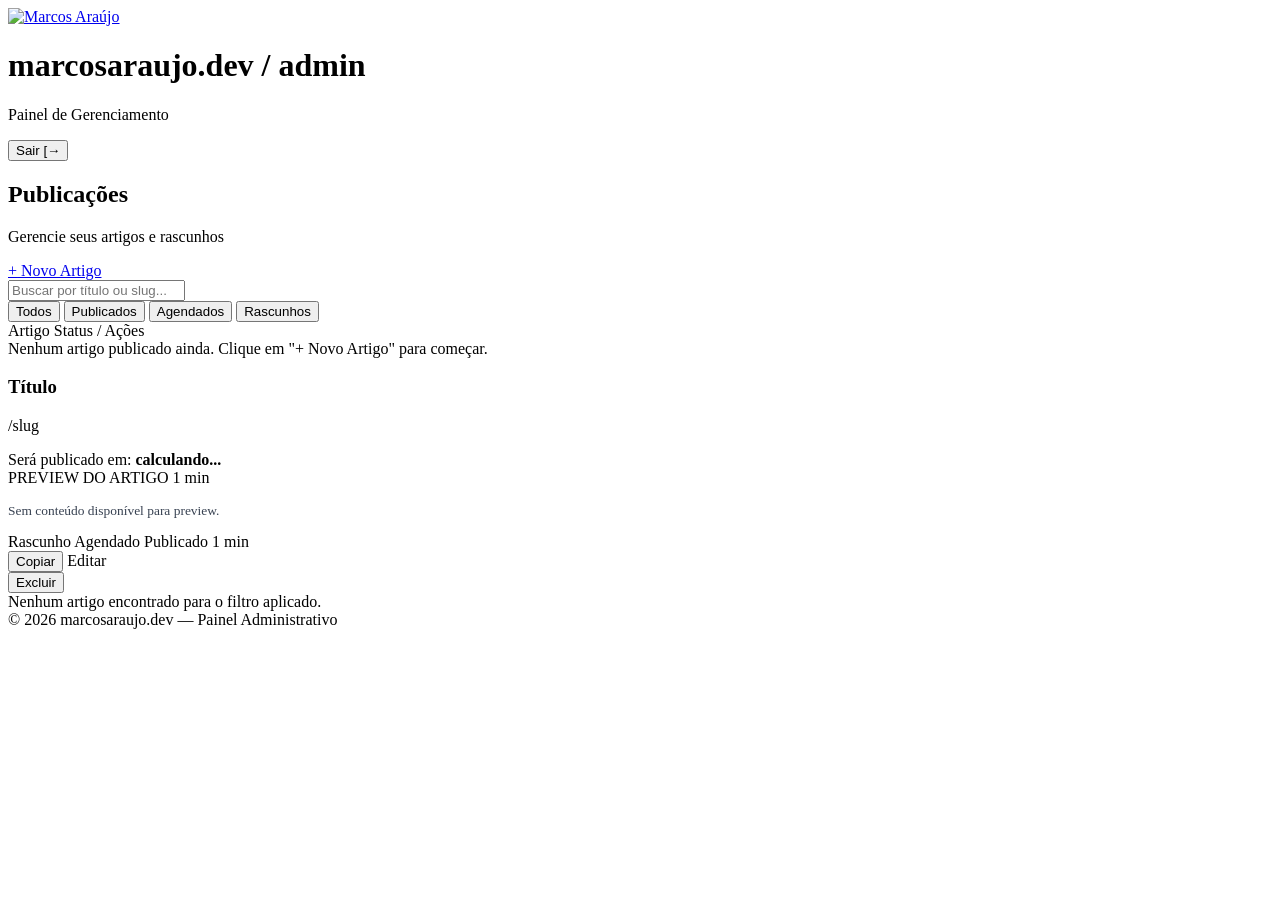
==== src/main/resources/templates/index.html @ 5473616c "primeiro commit" ====
<!DOCTYPE html>
<html xmlns:th="http://www.thymeleaf.org" lang="pt-BR">
<head>
    <meta charset="UTF-8">
    <meta name="viewport" content="width=device-width, initial-scale=1.0">
    <title>Dashboard — marcosaraujo.dev admin</title>

    <!-- Tailwind CSS -->
    <script src="https://cdn.tailwindcss.com"></script>
    <!-- Marked JS (Parser de Markdown para HTML) -->
    <script src="https://cdn.jsdelivr.net/npm/marked/marked.min.js"></script>

    <style>
        /* Estilização para o conteúdo Markdown renderizado dentro do Popover */
        .preview-content h1, .preview-content h2, .preview-content h3 { font-weight: 700; color: #111827; margin-top: 0.75rem; margin-bottom: 0.35rem; }
        .preview-content h1 { font-size: 1.125rem; }
        .preview-content h2 { font-size: 1rem; }
        .preview-content h3 { font-size: 0.875rem; }
        .preview-content p { margin-bottom: 0.75rem; font-size: 0.84rem; line-height: 1.5; color: #374151; }
        .preview-content code { background-color: #f3f4f6; padding: 0.15rem 0.35rem; border-radius: 0.25rem; font-family: monospace; font-size: 0.75rem; color: #1f2937; }
        .preview-content blockquote { border-left: 3px solid #e5e7eb; padding-left: 0.75rem; color: #6b7280; font-style: italic; margin-bottom: 0.75rem; }
        .preview-content ul { list-style-type: disc; padding-left: 1.25rem; font-size: 0.84rem; margin-bottom: 0.75rem; }
        .preview-content ol { list-style-type: decimal; padding-left: 1.25rem; font-size: 0.84rem; margin-bottom: 0.75rem; }
    </style>
</head>
<body class="bg-[#f8f9fa] text-[#1a1a1a] font-sans antialiased max-w-4xl mx-auto px-4 py-8 selection:bg-gray-200 min-h-screen flex flex-col justify-between">

<div>
    <!-- Navbar Minimalista -->
    <header class="flex items-center justify-between pb-6 border-b border-gray-200 mb-8">
        <div class="flex items-center gap-3">
            <a href="/" class="shrink-0 rounded-full overflow-hidden w-9 h-9 border border-gray-200">
                <img src="https://github.com/marcosaraujodev083-tech.png" alt="Marcos Araújo" class="w-full h-full object-cover">
            </a>
            <div>
                <h1 class="text-sm font-bold tracking-tight text-gray-900">
                    marcosaraujo.dev <span class="text-xs font-mono font-normal text-gray-400">/ admin</span>
                </h1>
                <p class="text-[11px] font-mono text-gray-500">Painel de Gerenciamento</p>
            </div>
        </div>

        <form th:action="@{/logout}" method="post">
            <button type="submit" class="text-xs font-mono text-gray-500 hover:text-red-600 transition duration-150">
                Sair [→
            </button>
        </form>
    </header>

    <!-- Seção Principal -->
    <main class="space-y-6">

        <!-- Header das Ações Principais -->
        <div class="flex items-center justify-between">
            <div>
                <h2 class="text-lg font-bold tracking-tight">Publicações</h2>
                <p class="text-xs font-mono text-gray-400">Gerencie seus artigos e rascunhos</p>
            </div>
            <a href="/posts/new" class="bg-black text-white text-xs font-mono py-2 px-3 rounded-md hover:bg-gray-800 transition duration-150 flex items-center gap-1">
                <span>+</span> Novo Artigo
            </a>
        </div>

        <!-- Barra de Busca Instantânea + Filtros Rápidos -->
        <div class="flex flex-col md:flex-row items-center justify-between gap-3 bg-white p-3 border border-gray-200 rounded-xl shadow-sm">
            <!-- Campo de Busca -->
            <div class="relative w-full md:w-80">
                <input type="text" id="searchInput" placeholder="Buscar por título ou slug..."
                       class="w-full pl-3 pr-3 py-1.5 border border-gray-200 rounded-lg text-xs focus:outline-none focus:border-black transition font-mono">
            </div>

            <!-- Filtros por Categoria/Status (ACRESCENTADO: Agendados) -->
            <div class="flex items-center gap-1 w-full md:w-auto overflow-x-auto text-xs font-mono">
                <button type="button" class="filter-btn active px-3 py-1.5 rounded-lg bg-black text-white transition" data-filter="all">
                    Todos
                </button>
                <button type="button" class="filter-btn px-3 py-1.5 rounded-lg text-gray-500 hover:text-black hover:bg-gray-100 transition" data-filter="published">
                    Publicados
                </button>
                <button type="button" class="filter-btn px-3 py-1.5 rounded-lg text-gray-500 hover:text-black hover:bg-gray-100 transition" data-filter="scheduled">
                    Agendados
                </button>
                <button type="button" class="filter-btn px-3 py-1.5 rounded-lg text-gray-500 hover:text-black hover:bg-gray-100 transition" data-filter="draft">
                    Rascunhos
                </button>
            </div>
        </div>

        <!-- Tabela/Lista Dinâmica de Posts -->
        <div class="bg-white border border-gray-200 rounded-xl overflow-visible shadow-sm">
            <div class="p-4 border-b border-gray-100 bg-gray-50/50 flex justify-between items-center text-xs font-mono text-gray-500 rounded-t-xl">
                <span>Artigo</span>
                <span>Status / Ações</span>
            </div>

            <div id="postsList" class="divide-y divide-gray-100">
                <!-- Estado Vazio NATIVO (Sem Posts no BD) -->
                <div th:if="${#lists.isEmpty(posts)}" class="p-8 text-center text-xs font-mono text-gray-400">
                    Nenhum artigo publicado ainda. Clique em "+ Novo Artigo" para começar.
                </div>

                <!-- Iteração de Posts Cadastrados -->
                <div th:each="post : ${posts}"
                     class="post-item p-4 flex items-center justify-between hover:bg-gray-50/50 transition"
                     th:data-title="${#strings.toLowerCase(post.title)}"
                     th:data-slug="${#strings.toLowerCase(post.slug)}"
                     th:data-status="${post.draft ? 'draft' : (post.scheduled ? 'scheduled' : 'published')}"
                     th:data-publish-date="${post.publishedAt}">

                    <!-- Área do Título com Hover / Popover Flutuante Interativo -->
                    <div class="relative group space-y-1 cursor-pointer">
                        <h3 class="post-title text-sm font-semibold text-gray-900 group-hover:text-black transition" th:text="${post.title}">Título</h3>
                        <p class="post-slug text-xs font-mono text-gray-400" th:text="${'/' + post.slug}">/slug</p>

                        <!-- CRONÔMETRO DE AGENDAMENTO (ACRESCENTADO) -->
                        <div th:if="${post.scheduled}" class="mt-1 text-[11px] font-mono text-amber-600 flex items-center gap-1 bg-amber-50 px-2 py-0.5 rounded border border-amber-100 w-fit">
                            <span>Será publicado em: <strong class="countdown-timer font-bold">calculando...</strong></span>
                        </div>

                        <!-- Popover Interativo -->
                        <div class="absolute left-0 top-full pt-2 w-[450px] md:w-[520px] hidden group-hover:block z-50 transition-all duration-200">
                            <div class="max-h-[380px] overflow-y-auto bg-white border border-gray-200 rounded-xl shadow-2xl p-5 cursor-default">
                                <div class="text-[11px] font-mono text-gray-400 mb-3 pb-2 border-b border-gray-100 flex justify-between items-center select-none">
                                    <span class="font-bold text-gray-600">PREVIEW DO ARTIGO</span>
                                    <span th:text="${post.readingTimeMinutes + ' min de leitura'}">1 min</span>
                                </div>
                                <div class="preview-container">
                                    <template class="raw-markdown" th:text="${post.content}"></template>
                                    <div class="preview-content"></div>
                                </div>
                            </div>
                        </div>
                    </div>

                    <div class="flex items-center gap-4">
                        <!-- Badges de Status (ACRESCENTADO: Agendado) -->
                        <div class="flex items-center gap-2">
                            <span th:if="${post.draft}" class="px-2 py-0.5 text-[10px] font-mono bg-yellow-100 text-yellow-800 rounded">Rascunho</span>
                            <span th:if="${post.scheduled}" class="px-2 py-0.5 text-[10px] font-mono bg-amber-100 text-amber-800 rounded">Agendado</span>
                            <span th:if="${post.published}" class="px-2 py-0.5 text-[10px] font-mono bg-green-100 text-green-800 rounded">Publicado</span>
                            <span class="text-xs font-mono text-gray-400" th:text="${post.readingTimeMinutes + ' min'}">1 min</span>
                        </div>

                        <!-- Botões de Ação Perfeitamente Alinhados -->
                        <div class="flex items-center gap-3 pl-3 border-l border-gray-200">
                            <!-- Botão Copiar Link -->
                            <button type="button"
                                    class="copy-btn text-xs font-mono text-gray-500 hover:text-black transition inline-flex items-center gap-1 leading-none"
                                    th:data-url="${'https://marcosaraujo.dev/posts/' + post.slug}"
                                    title="Copiar link direto para a área de transferência">
                                <span class="btn-text">Copiar</span>
                            </button>

                            <!-- Botão Editar -->
                            <a th:href="@{/posts/edit/{id}(id=${post.id})}"
                               class="text-xs font-mono text-gray-600 hover:text-black transition inline-flex items-center leading-none">
                                Editar
                            </a>

                            <!-- Formulário e Botão Excluir Corrigido -->
                            <form th:action="@{/posts/delete/{id}(id=${post.id})}"
                                  method="post"
                                  class="inline-flex items-center m-0 p-0"
                                  onsubmit="return confirm('Tem certeza que deseja excluir este artigo?');">
                                <button type="submit"
                                        class="text-xs font-mono text-red-500 hover:text-red-700 transition inline-flex items-center leading-none">
                                    Excluir
                                </button>
                            </form>
                        </div>
                    </div>
                </div>

                <!-- Mensagem de "Nenhum resultado encontrado na Busca" -->
                <div id="noResults" class="p-8 text-center text-xs font-mono text-gray-400 hidden">
                    Nenhum artigo encontrado para o filtro aplicado.
                </div>
            </div>
        </div>

    </main>
</div>

<!-- Footer -->
<footer class="mt-12 pt-6 border-t border-gray-100 text-center text-[11px] text-gray-400 font-mono">
    &copy; <span th:text="${#temporals.format(#temporals.createNow(), 'yyyy')}">2026</span> marcosaraujo.dev — Painel Administrativo
</footer>

<!-- Scripts: Busca Instantânea + Copiar Link + Markdown Render + Cronômetro Regressivo -->
<script>
    document.addEventListener("DOMContentLoaded", function() {
        // 1. Renderiza os Popovers em Markdown
        const previewContainers = document.querySelectorAll('.preview-container');
        previewContainers.forEach(container => {
            const template = container.querySelector('.raw-markdown');
            const targetDiv = container.querySelector('.preview-content');

            if (template && targetDiv) {
                const rawContent = template.innerHTML.trim();
                if (rawContent) {
                    targetDiv.innerHTML = marked.parse(rawContent);
                } else {
                    targetDiv.innerHTML = '<p class="text-gray-400 italic text-xs">Sem conteúdo disponível para preview.</p>';
                }
            }
        });

        // 2. Busca e Filtro em Tempo Real
        const searchInput = document.getElementById('searchInput');
        const filterBtns = document.querySelectorAll('.filter-btn');
        const postItems = document.querySelectorAll('.post-item');
        const noResults = document.getElementById('noResults');

        let currentFilter = 'all';

        function applyFilters() {
            const searchTerm = searchInput.value.toLowerCase().trim();
            let visibleCount = 0;

            postItems.forEach(item => {
                const title = item.getAttribute('data-title') || '';
                const slug = item.getAttribute('data-slug') || '';
                const status = item.getAttribute('data-status') || '';

                const matchesSearch = title.includes(searchTerm) || slug.includes(searchTerm);
                const matchesFilter = (currentFilter === 'all') || (status === currentFilter);

                if (matchesSearch && matchesFilter) {
                    item.style.display = 'flex';
                    visibleCount++;
                } else {
                    item.style.display = 'none';
                }
            });

            if (visibleCount === 0 && postItems.length > 0) {
                noResults.classList.remove('hidden');
            } else {
                noResults.classList.add('hidden');
            }
        }

        if (searchInput) {
            searchInput.addEventListener('input', applyFilters);
        }

        filterBtns.forEach(btn => {
            btn.addEventListener('click', () => {
                filterBtns.forEach(b => {
                    b.classList.remove('active', 'bg-black', 'text-white');
                    b.classList.add('text-gray-500', 'hover:text-black', 'hover:bg-gray-100');
                });

                btn.classList.add('active', 'bg-black', 'text-white');
                btn.classList.remove('text-gray-500', 'hover:text-black', 'hover:bg-gray-100');

                currentFilter = btn.getAttribute('data-filter');
                applyFilters();
            });
        });

        // 3. Funcionalidade de Copiar Link com Feedback Visual
        const copyBtns = document.querySelectorAll('.copy-btn');
        copyBtns.forEach(btn => {
            btn.addEventListener('click', function() {
                const urlToCopy = this.getAttribute('data-url');
                const textSpan = this.querySelector('.btn-text');

                navigator.clipboard.writeText(urlToCopy).then(() => {
                    const originalText = textSpan.textContent;
                    textSpan.textContent = 'Copiado! ✓';
                    this.classList.add('text-green-600', 'font-bold');

                    setTimeout(() => {
                        textSpan.textContent = originalText;
                        this.classList.remove('text-green-600', 'font-bold');
                    }, 2000);
                }).catch(err => {
                    console.error('Erro ao copiar link: ', err);
                });
            });
        });

        // 4. Lógica do Cronômetro Regressivo para Posts Agendados (ACRESCENTADO)
        function updateCountdowns() {
            const scheduledItems = document.querySelectorAll('.post-item[data-status="scheduled"]');

            scheduledItems.forEach(item => {
                const publishDateStr = item.getAttribute('data-publish-date');
                const timerElement = item.querySelector('.countdown-timer');

                if (!publishDateStr || !timerElement) return;

                const targetDate = new Date(publishDateStr).getTime();
                const now = new Date().getTime();
                const diff = targetDate - now;

                if (diff <= 0) {
                    timerElement.innerText = "Publicando agora...";
                    setTimeout(() => window.location.reload(), 3000);
                    return;
                }

                const days = Math.floor(diff / (1000 * 60 * 60 * 24));
                const hours = Math.floor((diff % (1000 * 60 * 60 * 24)) / (1000 * 60 * 60));
                const minutes = Math.floor((diff % (1000 * 60 * 60)) / (1000 * 60));
                const seconds = Math.floor((diff % (1000 * 60)) / 1000);

                let text = "";
                if (days > 0) text += `${days}d `;
                if (hours > 0 || days > 0) text += `${hours}h `;
                text += `${minutes}m ${seconds}s`;

                timerElement.innerText = text;
            });
        }

        setInterval(updateCountdowns, 1000);
        updateCountdowns();
    });
</script>

</body>
</html>
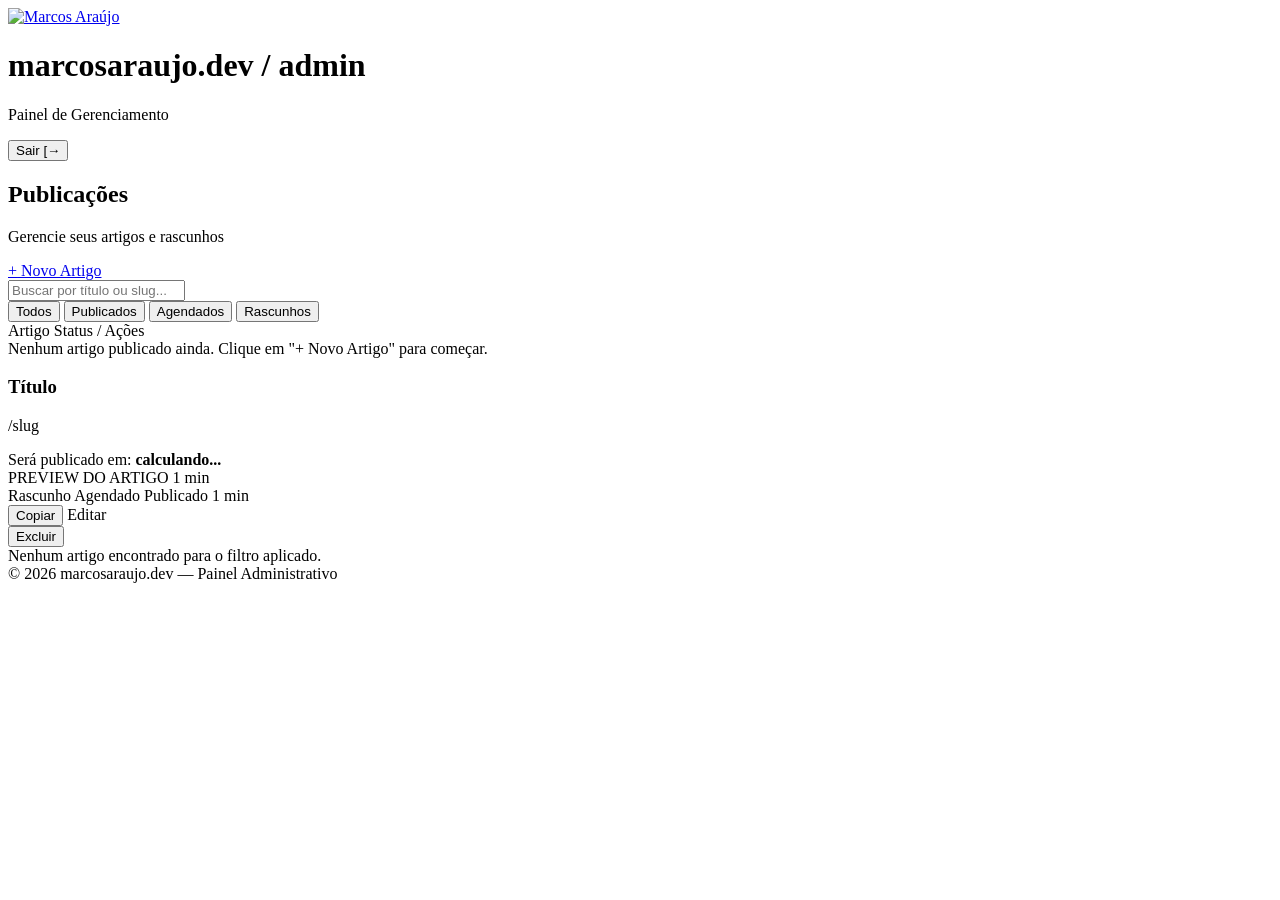
==== commit a85bad08: "feat(ui): adiciona suporte ao modo escuro na tela de login e dashboard e isola CSS/JS em arquivos es" ====
--- a/src/main/resources/templates/index.html
+++ b/src/main/resources/templates/index.html
@@ -7,44 +7,43 @@
 
     <!-- Tailwind CSS -->
     <script src="https://cdn.tailwindcss.com"></script>
-    <!-- Marked JS (Parser de Markdown para HTML) -->
+    <script>
+        tailwind.config = { darkMode: 'class' }
+    </script>
+
+    <!-- Marked JS -->
     <script src="https://cdn.jsdelivr.net/npm/marked/marked.min.js"></script>
 
-    <style>
-        /* Estilização para o conteúdo Markdown renderizado dentro do Popover */
-        .preview-content h1, .preview-content h2, .preview-content h3 { font-weight: 700; color: #111827; margin-top: 0.75rem; margin-bottom: 0.35rem; }
-        .preview-content h1 { font-size: 1.125rem; }
-        .preview-content h2 { font-size: 1rem; }
-        .preview-content h3 { font-size: 0.875rem; }
-        .preview-content p { margin-bottom: 0.75rem; font-size: 0.84rem; line-height: 1.5; color: #374151; }
-        .preview-content code { background-color: #f3f4f6; padding: 0.15rem 0.35rem; border-radius: 0.25rem; font-family: monospace; font-size: 0.75rem; color: #1f2937; }
-        .preview-content blockquote { border-left: 3px solid #e5e7eb; padding-left: 0.75rem; color: #6b7280; font-style: italic; margin-bottom: 0.75rem; }
-        .preview-content ul { list-style-type: disc; padding-left: 1.25rem; font-size: 0.84rem; margin-bottom: 0.75rem; }
-        .preview-content ol { list-style-type: decimal; padding-left: 1.25rem; font-size: 0.84rem; margin-bottom: 0.75rem; }
-    </style>
+    <!-- CSS Externo Isolado -->
+    <link rel="stylesheet" th:href="@{/css/dashboard.css}">
 </head>
-<body class="bg-[#f8f9fa] text-[#1a1a1a] font-sans antialiased max-w-4xl mx-auto px-4 py-8 selection:bg-gray-200 min-h-screen flex flex-col justify-between">
+<body class="bg-[#f8f9fa] dark:bg-[#121214] text-[#1a1a1a] dark:text-zinc-100 font-sans antialiased max-w-4xl mx-auto px-4 py-8 selection:bg-gray-200 dark:selection:bg-zinc-800 min-h-screen flex flex-col justify-between transition-colors duration-200">
 
 <div>
-    <!-- Navbar Minimalista -->
-    <header class="flex items-center justify-between pb-6 border-b border-gray-200 mb-8">
+    <!-- Navbar Minimalista com Fragmento do Dark Mode -->
+    <header class="flex items-center justify-between pb-6 border-b border-gray-200 dark:border-zinc-800 mb-8">
         <div class="flex items-center gap-3">
-            <a href="/" class="shrink-0 rounded-full overflow-hidden w-9 h-9 border border-gray-200">
+            <a href="/" class="shrink-0 rounded-full overflow-hidden w-9 h-9 border border-gray-200 dark:border-zinc-700">
                 <img src="https://github.com/marcosaraujodev083-tech.png" alt="Marcos Araújo" class="w-full h-full object-cover">
             </a>
             <div>
-                <h1 class="text-sm font-bold tracking-tight text-gray-900">
-                    marcosaraujo.dev <span class="text-xs font-mono font-normal text-gray-400">/ admin</span>
+                <h1 class="text-sm font-bold tracking-tight text-gray-900 dark:text-zinc-100">
+                    marcosaraujo.dev <span class="text-xs font-mono font-normal text-gray-400 dark:text-zinc-500">/ admin</span>
                 </h1>
-                <p class="text-[11px] font-mono text-gray-500">Painel de Gerenciamento</p>
+                <p class="text-[11px] font-mono text-gray-500 dark:text-zinc-400">Painel de Gerenciamento</p>
             </div>
         </div>
 
-        <form th:action="@{/logout}" method="post">
-            <button type="submit" class="text-xs font-mono text-gray-500 hover:text-red-600 transition duration-150">
-                Sair [→
-            </button>
-        </form>
+        <div class="flex items-center gap-4">
+            <!-- Componente da Lâmpada Retro -->
+            <div th:insert="~{fragments/components :: darkModeToggle}"></div>
+
+            <form th:action="@{/logout}" method="post">
+                <button type="submit" class="text-xs font-mono text-gray-500 dark:text-zinc-400 hover:text-red-600 dark:hover:text-red-400 transition duration-150">
+                    Sair [→
+                </button>
+            </form>
+        </div>
     </header>
 
     <!-- Seção Principal -->
@@ -53,75 +52,61 @@
         <!-- Header das Ações Principais -->
         <div class="flex items-center justify-between">
             <div>
-                <h2 class="text-lg font-bold tracking-tight">Publicações</h2>
-                <p class="text-xs font-mono text-gray-400">Gerencie seus artigos e rascunhos</p>
+                <h2 class="text-lg font-bold tracking-tight dark:text-zinc-100">Publicações</h2>
+                <p class="text-xs font-mono text-gray-400 dark:text-zinc-500">Gerencie seus artigos e rascunhos</p>
             </div>
-            <a href="/posts/new" class="bg-black text-white text-xs font-mono py-2 px-3 rounded-md hover:bg-gray-800 transition duration-150 flex items-center gap-1">
+            <a href="/posts/new" class="bg-black dark:bg-zinc-100 text-white dark:text-black text-xs font-mono py-2 px-3 rounded-md hover:bg-gray-800 dark:hover:bg-zinc-200 transition duration-150 flex items-center gap-1">
                 <span>+</span> Novo Artigo
             </a>
         </div>
 
         <!-- Barra de Busca Instantânea + Filtros Rápidos -->
-        <div class="flex flex-col md:flex-row items-center justify-between gap-3 bg-white p-3 border border-gray-200 rounded-xl shadow-sm">
-            <!-- Campo de Busca -->
+        <div class="flex flex-col md:flex-row items-center justify-between gap-3 bg-white dark:bg-zinc-900 p-3 border border-gray-200 dark:border-zinc-800 rounded-xl shadow-sm">
             <div class="relative w-full md:w-80">
                 <input type="text" id="searchInput" placeholder="Buscar por título ou slug..."
-                       class="w-full pl-3 pr-3 py-1.5 border border-gray-200 rounded-lg text-xs focus:outline-none focus:border-black transition font-mono">
+                       class="w-full pl-3 pr-3 py-1.5 border border-gray-200 dark:border-zinc-700 bg-transparent rounded-lg text-xs focus:outline-none focus:border-black dark:focus:border-zinc-100 transition font-mono dark:text-zinc-100 dark:placeholder-zinc-500">
             </div>
 
-            <!-- Filtros por Categoria/Status (ACRESCENTADO: Agendados) -->
             <div class="flex items-center gap-1 w-full md:w-auto overflow-x-auto text-xs font-mono">
-                <button type="button" class="filter-btn active px-3 py-1.5 rounded-lg bg-black text-white transition" data-filter="all">
-                    Todos
-                </button>
-                <button type="button" class="filter-btn px-3 py-1.5 rounded-lg text-gray-500 hover:text-black hover:bg-gray-100 transition" data-filter="published">
-                    Publicados
-                </button>
-                <button type="button" class="filter-btn px-3 py-1.5 rounded-lg text-gray-500 hover:text-black hover:bg-gray-100 transition" data-filter="scheduled">
-                    Agendados
-                </button>
-                <button type="button" class="filter-btn px-3 py-1.5 rounded-lg text-gray-500 hover:text-black hover:bg-gray-100 transition" data-filter="draft">
-                    Rascunhos
-                </button>
+                <button type="button" class="filter-btn active px-3 py-1.5 rounded-lg bg-black dark:bg-zinc-100 text-white dark:text-black transition" data-filter="all">Todos</button>
+                <button type="button" class="filter-btn px-3 py-1.5 rounded-lg text-gray-500 dark:text-zinc-400 hover:text-black dark:hover:text-zinc-100 hover:bg-gray-100 dark:hover:bg-zinc-800 transition" data-filter="published">Publicados</button>
+                <button type="button" class="filter-btn px-3 py-1.5 rounded-lg text-gray-500 dark:text-zinc-400 hover:text-black dark:hover:text-zinc-100 hover:bg-gray-100 dark:hover:bg-zinc-800 transition" data-filter="scheduled">Agendados</button>
+                <button type="button" class="filter-btn px-3 py-1.5 rounded-lg text-gray-500 dark:text-zinc-400 hover:text-black dark:hover:text-zinc-100 hover:bg-gray-100 dark:hover:bg-zinc-800 transition" data-filter="draft">Rascunhos</button>
             </div>
         </div>
 
         <!-- Tabela/Lista Dinâmica de Posts -->
-        <div class="bg-white border border-gray-200 rounded-xl overflow-visible shadow-sm">
-            <div class="p-4 border-b border-gray-100 bg-gray-50/50 flex justify-between items-center text-xs font-mono text-gray-500 rounded-t-xl">
+        <div class="bg-white dark:bg-zinc-900 border border-gray-200 dark:border-zinc-800 rounded-xl overflow-visible shadow-sm">
+            <div class="p-4 border-b border-gray-100 dark:border-zinc-800 bg-gray-50/50 dark:bg-zinc-800/40 flex justify-between items-center text-xs font-mono text-gray-500 dark:text-zinc-400 rounded-t-xl">
                 <span>Artigo</span>
                 <span>Status / Ações</span>
             </div>
 
-            <div id="postsList" class="divide-y divide-gray-100">
-                <!-- Estado Vazio NATIVO (Sem Posts no BD) -->
-                <div th:if="${#lists.isEmpty(posts)}" class="p-8 text-center text-xs font-mono text-gray-400">
+            <div id="postsList" class="divide-y divide-gray-100 dark:divide-zinc-800">
+                <div th:if="${#lists.isEmpty(posts)}" class="p-8 text-center text-xs font-mono text-gray-400 dark:text-zinc-500">
                     Nenhum artigo publicado ainda. Clique em "+ Novo Artigo" para começar.
                 </div>
 
-                <!-- Iteração de Posts Cadastrados -->
                 <div th:each="post : ${posts}"
-                     class="post-item p-4 flex items-center justify-between hover:bg-gray-50/50 transition"
+                     class="post-item p-4 flex items-center justify-between hover:bg-gray-50/50 dark:hover:bg-zinc-800/30 transition"
                      th:data-title="${#strings.toLowerCase(post.title)}"
                      th:data-slug="${#strings.toLowerCase(post.slug)}"
                      th:data-status="${post.draft ? 'draft' : (post.scheduled ? 'scheduled' : 'published')}"
                      th:data-publish-date="${post.publishedAt}">
 
-                    <!-- Área do Título com Hover / Popover Flutuante Interativo -->
                     <div class="relative group space-y-1 cursor-pointer">
-                        <h3 class="post-title text-sm font-semibold text-gray-900 group-hover:text-black transition" th:text="${post.title}">Título</h3>
-                        <p class="post-slug text-xs font-mono text-gray-400" th:text="${'/' + post.slug}">/slug</p>
+                        <h3 class="post-title text-sm font-semibold text-gray-900 dark:text-zinc-100 group-hover:text-black dark:group-hover:text-white transition" th:text="${post.title}">Título</h3>
+                        <p class="post-slug text-xs font-mono text-gray-400 dark:text-zinc-500" th:text="${'/' + post.slug}">/slug</p>
 
-                        <!-- CRONÔMETRO DE AGENDAMENTO (ACRESCENTADO) -->
-                        <div th:if="${post.scheduled}" class="mt-1 text-[11px] font-mono text-amber-600 flex items-center gap-1 bg-amber-50 px-2 py-0.5 rounded border border-amber-100 w-fit">
+                        <div th:if="${post.scheduled}" class="mt-1 text-[11px] font-mono text-amber-600 dark:text-amber-400 flex items-center gap-1 bg-amber-50 dark:bg-amber-950/40 px-2 py-0.5 rounded border border-amber-100 dark:border-amber-900/50 w-fit">
                             <span>Será publicado em: <strong class="countdown-timer font-bold">calculando...</strong></span>
                         </div>
 
-                        <!-- Popover Interativo -->
+                        <!-- Popover -->
                         <div class="absolute left-0 top-full pt-2 w-[450px] md:w-[520px] hidden group-hover:block z-50 transition-all duration-200">
-                            <div class="max-h-[380px] overflow-y-auto bg-white border border-gray-200 rounded-xl shadow-2xl p-5 cursor-default">
-                                <div class="text-[11px] font-mono text-gray-400 mb-3 pb-2 border-b border-gray-100 flex justify-between items-center select-none">
-                                    <span class="font-bold text-gray-600">PREVIEW DO ARTIGO</span>
+                            <div class="max-h-[380px] overflow-y-auto bg-white dark:bg-zinc-900 border border-gray-200 dark:border-zinc-800 rounded-xl shadow-2xl p-5 cursor-default">
+                                <div class="text-[11px] font-mono text-gray-400 dark:text-zinc-500 mb-3 pb-2 border-b border-gray-100 dark:border-zinc-800 flex justify-between items-center select-none">
+                                    <span class="font-bold text-gray-600 dark:text-zinc-300">PREVIEW DO ARTIGO</span>
                                     <span th:text="${post.readingTimeMinutes + ' min de leitura'}">1 min</span>
                                 </div>
                                 <div class="preview-container">
@@ -133,37 +118,24 @@
                     </div>
 
                     <div class="flex items-center gap-4">
-                        <!-- Badges de Status (ACRESCENTADO: Agendado) -->
                         <div class="flex items-center gap-2">
-                            <span th:if="${post.draft}" class="px-2 py-0.5 text-[10px] font-mono bg-yellow-100 text-yellow-800 rounded">Rascunho</span>
-                            <span th:if="${post.scheduled}" class="px-2 py-0.5 text-[10px] font-mono bg-amber-100 text-amber-800 rounded">Agendado</span>
-                            <span th:if="${post.published}" class="px-2 py-0.5 text-[10px] font-mono bg-green-100 text-green-800 rounded">Publicado</span>
-                            <span class="text-xs font-mono text-gray-400" th:text="${post.readingTimeMinutes + ' min'}">1 min</span>
+                            <span th:if="${post.draft}" class="px-2 py-0.5 text-[10px] font-mono bg-yellow-100 dark:bg-yellow-900/40 text-yellow-800 dark:text-yellow-300 rounded">Rascunho</span>
+                            <span th:if="${post.scheduled}" class="px-2 py-0.5 text-[10px] font-mono bg-amber-100 dark:bg-amber-900/40 text-amber-800 dark:text-amber-300 rounded">Agendado</span>
+                            <span th:if="${post.published}" class="px-2 py-0.5 text-[10px] font-mono bg-green-100 dark:bg-green-900/40 text-green-800 dark:text-green-300 rounded">Publicado</span>
+                            <span class="text-xs font-mono text-gray-400 dark:text-zinc-500" th:text="${post.readingTimeMinutes + ' min'}">1 min</span>
                         </div>
 
-                        <!-- Botões de Ação Perfeitamente Alinhados -->
-                        <div class="flex items-center gap-3 pl-3 border-l border-gray-200">
-                            <!-- Botão Copiar Link -->
-                            <button type="button"
-                                    class="copy-btn text-xs font-mono text-gray-500 hover:text-black transition inline-flex items-center gap-1 leading-none"
-                                    th:data-url="${'https://marcosaraujo.dev/posts/' + post.slug}"
-                                    title="Copiar link direto para a área de transferência">
+                        <div class="flex items-center gap-3 pl-3 border-l border-gray-200 dark:border-zinc-800">
+                            <button type="button" class="copy-btn text-xs font-mono text-gray-500 dark:text-zinc-400 hover:text-black dark:hover:text-zinc-100 transition inline-flex items-center gap-1 leading-none" th:data-url="${'https://marcosaraujo.dev/posts/' + post.slug}" title="Copiar link">
                                 <span class="btn-text">Copiar</span>
                             </button>
 
-                            <!-- Botão Editar -->
-                            <a th:href="@{/posts/edit/{id}(id=${post.id})}"
-                               class="text-xs font-mono text-gray-600 hover:text-black transition inline-flex items-center leading-none">
+                            <a th:href="@{/posts/edit/{id}(id=${post.id})}" class="text-xs font-mono text-gray-600 dark:text-zinc-400 hover:text-black dark:hover:text-zinc-100 transition inline-flex items-center leading-none">
                                 Editar
                             </a>
 
-                            <!-- Formulário e Botão Excluir Corrigido -->
-                            <form th:action="@{/posts/delete/{id}(id=${post.id})}"
-                                  method="post"
-                                  class="inline-flex items-center m-0 p-0"
-                                  onsubmit="return confirm('Tem certeza que deseja excluir este artigo?');">
-                                <button type="submit"
-                                        class="text-xs font-mono text-red-500 hover:text-red-700 transition inline-flex items-center leading-none">
+                            <form th:action="@{/posts/delete/{id}(id=${post.id})}" method="post" class="inline-flex items-center m-0 p-0" onsubmit="return confirm('Tem certeza que deseja excluir este artigo?');">
+                                <button type="submit" class="text-xs font-mono text-red-500 dark:text-red-400 hover:text-red-700 dark:hover:text-red-300 transition inline-flex items-center leading-none">
                                     Excluir
                                 </button>
                             </form>
@@ -171,8 +143,7 @@
                     </div>
                 </div>
 
-                <!-- Mensagem de "Nenhum resultado encontrado na Busca" -->
-                <div id="noResults" class="p-8 text-center text-xs font-mono text-gray-400 hidden">
+                <div id="noResults" class="p-8 text-center text-xs font-mono text-gray-400 dark:text-zinc-500 hidden">
                     Nenhum artigo encontrado para o filtro aplicado.
                 </div>
             </div>
@@ -182,143 +153,12 @@
 </div>
 
 <!-- Footer -->
-<footer class="mt-12 pt-6 border-t border-gray-100 text-center text-[11px] text-gray-400 font-mono">
+<footer class="mt-12 pt-6 border-t border-gray-100 dark:border-zinc-800 text-center text-[11px] text-gray-400 dark:text-zinc-500 font-mono">
     &copy; <span th:text="${#temporals.format(#temporals.createNow(), 'yyyy')}">2026</span> marcosaraujo.dev — Painel Administrativo
 </footer>
 
-<!-- Scripts: Busca Instantânea + Copiar Link + Markdown Render + Cronômetro Regressivo -->
-<script>
-    document.addEventListener("DOMContentLoaded", function() {
-        // 1. Renderiza os Popovers em Markdown
-        const previewContainers = document.querySelectorAll('.preview-container');
-        previewContainers.forEach(container => {
-            const template = container.querySelector('.raw-markdown');
-            const targetDiv = container.querySelector('.preview-content');
-
-            if (template && targetDiv) {
-                const rawContent = template.innerHTML.trim();
-                if (rawContent) {
-                    targetDiv.innerHTML = marked.parse(rawContent);
-                } else {
-                    targetDiv.innerHTML = '<p class="text-gray-400 italic text-xs">Sem conteúdo disponível para preview.</p>';
-                }
-            }
-        });
-
-        // 2. Busca e Filtro em Tempo Real
-        const searchInput = document.getElementById('searchInput');
-        const filterBtns = document.querySelectorAll('.filter-btn');
-        const postItems = document.querySelectorAll('.post-item');
-        const noResults = document.getElementById('noResults');
-
-        let currentFilter = 'all';
-
-        function applyFilters() {
-            const searchTerm = searchInput.value.toLowerCase().trim();
-            let visibleCount = 0;
-
-            postItems.forEach(item => {
-                const title = item.getAttribute('data-title') || '';
-                const slug = item.getAttribute('data-slug') || '';
-                const status = item.getAttribute('data-status') || '';
-
-                const matchesSearch = title.includes(searchTerm) || slug.includes(searchTerm);
-                const matchesFilter = (currentFilter === 'all') || (status === currentFilter);
-
-                if (matchesSearch && matchesFilter) {
-                    item.style.display = 'flex';
-                    visibleCount++;
-                } else {
-                    item.style.display = 'none';
-                }
-            });
-
-            if (visibleCount === 0 && postItems.length > 0) {
-                noResults.classList.remove('hidden');
-            } else {
-                noResults.classList.add('hidden');
-            }
-        }
-
-        if (searchInput) {
-            searchInput.addEventListener('input', applyFilters);
-        }
-
-        filterBtns.forEach(btn => {
-            btn.addEventListener('click', () => {
-                filterBtns.forEach(b => {
-                    b.classList.remove('active', 'bg-black', 'text-white');
-                    b.classList.add('text-gray-500', 'hover:text-black', 'hover:bg-gray-100');
-                });
-
-                btn.classList.add('active', 'bg-black', 'text-white');
-                btn.classList.remove('text-gray-500', 'hover:text-black', 'hover:bg-gray-100');
-
-                currentFilter = btn.getAttribute('data-filter');
-                applyFilters();
-            });
-        });
-
-        // 3. Funcionalidade de Copiar Link com Feedback Visual
-        const copyBtns = document.querySelectorAll('.copy-btn');
-        copyBtns.forEach(btn => {
-            btn.addEventListener('click', function() {
-                const urlToCopy = this.getAttribute('data-url');
-                const textSpan = this.querySelector('.btn-text');
-
-                navigator.clipboard.writeText(urlToCopy).then(() => {
-                    const originalText = textSpan.textContent;
-                    textSpan.textContent = 'Copiado! ✓';
-                    this.classList.add('text-green-600', 'font-bold');
-
-                    setTimeout(() => {
-                        textSpan.textContent = originalText;
-                        this.classList.remove('text-green-600', 'font-bold');
-                    }, 2000);
-                }).catch(err => {
-                    console.error('Erro ao copiar link: ', err);
-                });
-            });
-        });
-
-        // 4. Lógica do Cronômetro Regressivo para Posts Agendados (ACRESCENTADO)
-        function updateCountdowns() {
-            const scheduledItems = document.querySelectorAll('.post-item[data-status="scheduled"]');
-
-            scheduledItems.forEach(item => {
-                const publishDateStr = item.getAttribute('data-publish-date');
-                const timerElement = item.querySelector('.countdown-timer');
-
-                if (!publishDateStr || !timerElement) return;
-
-                const targetDate = new Date(publishDateStr).getTime();
-                const now = new Date().getTime();
-                const diff = targetDate - now;
-
-                if (diff <= 0) {
-                    timerElement.innerText = "Publicando agora...";
-                    setTimeout(() => window.location.reload(), 3000);
-                    return;
-                }
-
-                const days = Math.floor(diff / (1000 * 60 * 60 * 24));
-                const hours = Math.floor((diff % (1000 * 60 * 60 * 24)) / (1000 * 60 * 60));
-                const minutes = Math.floor((diff % (1000 * 60 * 60)) / (1000 * 60));
-                const seconds = Math.floor((diff % (1000 * 60)) / 1000);
-
-                let text = "";
-                if (days > 0) text += `${days}d `;
-                if (hours > 0 || days > 0) text += `${hours}h `;
-                text += `${minutes}m ${seconds}s`;
-
-                timerElement.innerText = text;
-            });
-        }
-
-        setInterval(updateCountdowns, 1000);
-        updateCountdowns();
-    });
-</script>
+<!-- JavaScript Isolado Chamado ao Final -->
+<script th:src="@{/js/dashboard.js}"></script>
 
 </body>
 </html>
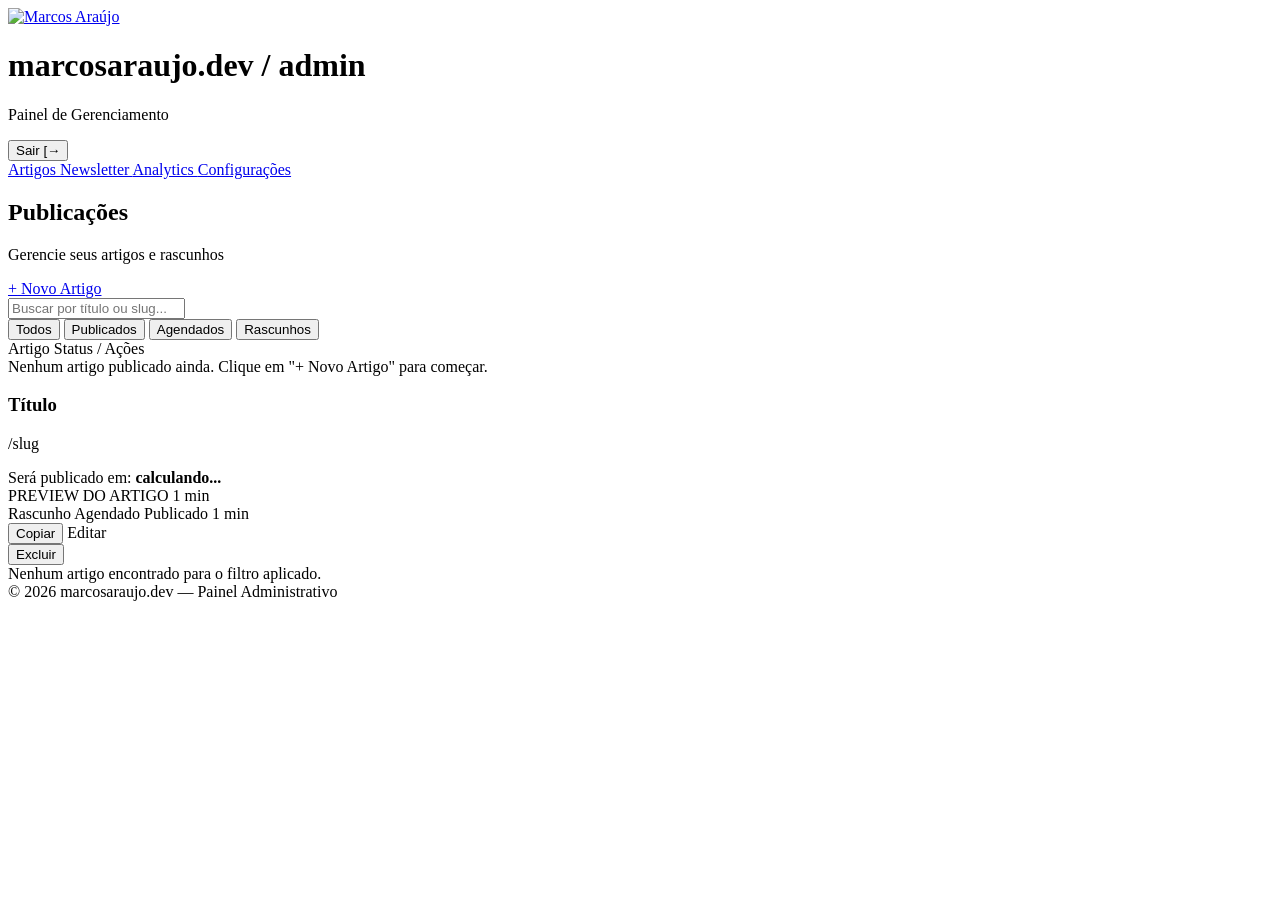
==== commit 8eb5da97: "feat: adiciona paginas para gerenciamento interno do dashboard admin, com integração de gestão de ne" ====
--- a/src/main/resources/templates/index.html
+++ b/src/main/resources/templates/index.html
@@ -3,6 +3,20 @@
 <head>
     <meta charset="UTF-8">
     <meta name="viewport" content="width=device-width, initial-scale=1.0">
+
+    <!-- ⚡ SCRIPT ANTI-PISCADA (Executa antes do navegador desenhar a tela) -->
+    <script>
+        (function() {
+            const savedTheme = localStorage.getItem('theme');
+            const systemPrefersDark = window.matchMedia('(prefers-color-scheme: dark)').matches;
+            if (savedTheme === 'dark' || (!savedTheme && systemPrefersDark)) {
+                document.documentElement.classList.add('dark');
+            } else {
+                document.documentElement.classList.remove('dark');
+            }
+        })();
+    </script>
+
     <title>Dashboard — marcosaraujo.dev admin</title>
 
     <!-- Tailwind CSS -->
@@ -20,30 +34,51 @@
 <body class="bg-[#f8f9fa] dark:bg-[#121214] text-[#1a1a1a] dark:text-zinc-100 font-sans antialiased max-w-4xl mx-auto px-4 py-8 selection:bg-gray-200 dark:selection:bg-zinc-800 min-h-screen flex flex-col justify-between transition-colors duration-200">
 
 <div>
-    <!-- Navbar Minimalista com Fragmento do Dark Mode -->
-    <header class="flex items-center justify-between pb-6 border-b border-gray-200 dark:border-zinc-800 mb-8">
-        <div class="flex items-center gap-3">
-            <a href="/" class="shrink-0 rounded-full overflow-hidden w-9 h-9 border border-gray-200 dark:border-zinc-700">
-                <img src="https://github.com/marcosaraujodev083-tech.png" alt="Marcos Araújo" class="w-full h-full object-cover">
-            </a>
-            <div>
-                <h1 class="text-sm font-bold tracking-tight text-gray-900 dark:text-zinc-100">
-                    marcosaraujo.dev <span class="text-xs font-mono font-normal text-gray-400 dark:text-zinc-500">/ admin</span>
-                </h1>
-                <p class="text-[11px] font-mono text-gray-500 dark:text-zinc-400">Painel de Gerenciamento</p>
+    <!-- Navbar Minimalista com Navegação Modular -->
+    <header class="pb-4 border-b border-gray-200 dark:border-zinc-800 mb-8 space-y-4">
+        <div class="flex items-center justify-between">
+            <div class="flex items-center gap-3">
+                <a href="/" class="shrink-0 rounded-full overflow-hidden w-9 h-9 border border-gray-200 dark:border-zinc-700">
+                    <img src="https://github.com/marcosaraujodev083-tech.png" alt="Marcos Araújo" class="w-full h-full object-cover">
+                </a>
+                <div>
+                    <h1 class="text-sm font-bold tracking-tight text-gray-900 dark:text-zinc-100">
+                        marcosaraujo.dev <span class="text-xs font-mono font-normal text-gray-400 dark:text-zinc-500">/ admin</span>
+                    </h1>
+                    <p class="text-[11px] font-mono text-gray-500 dark:text-zinc-400">Painel de Gerenciamento</p>
+                </div>
+            </div>
+
+            <div class="flex items-center gap-4">
+                <!-- Componente da Lâmpada Retro -->
+                <div th:insert="~{fragments/components :: darkModeToggle}"></div>
+
+                <form th:action="@{/logout}" method="post">
+                    <button type="submit" class="text-xs font-mono text-gray-500 dark:text-zinc-400 hover:text-red-600 dark:hover:text-red-400 transition duration-150">
+                        Sair [→
+                    </button>
+                </form>
             </div>
         </div>
 
-        <div class="flex items-center gap-4">
-            <!-- Componente da Lâmpada Retro -->
-            <div th:insert="~{fragments/components :: darkModeToggle}"></div>
+        <!-- ⚡ MENU DE NAVEGAÇÃO DOS MÓDULOS -->
+        <nav class="flex items-center gap-6 pt-2 text-xs font-mono overflow-x-auto">
+            <a href="/" class="text-black dark:text-zinc-100 font-bold border-b-2 border-black dark:border-zinc-100 pb-1.5 transition">
+                Artigos
+            </a>
 
-            <form th:action="@{/logout}" method="post">
-                <button type="submit" class="text-xs font-mono text-gray-500 dark:text-zinc-400 hover:text-red-600 dark:hover:text-red-400 transition duration-150">
-                    Sair [→
-                </button>
-            </form>
-        </div>
+            <!-- ⚡ Rota absoluta para a Newsletter -->
+            <a href="/newsletter" class="text-gray-400 dark:text-zinc-500 hover:text-black dark:hover:text-zinc-200 pb-1.5 border-b-2 border-transparent transition">
+                Newsletter
+            </a>
+
+            <a href="/analytics" class="text-gray-400 dark:text-zinc-500 hover:text-black dark:hover:text-zinc-200 pb-1.5 border-b-2 border-transparent transition">
+                Analytics
+            </a>
+            <a href="/settings" class="text-gray-400 dark:text-zinc-500 hover:text-black dark:hover:text-zinc-200 pb-1.5 border-b-2 border-transparent transition">
+                Configurações
+            </a>
+        </nav>
     </header>
 
     <!-- Seção Principal -->
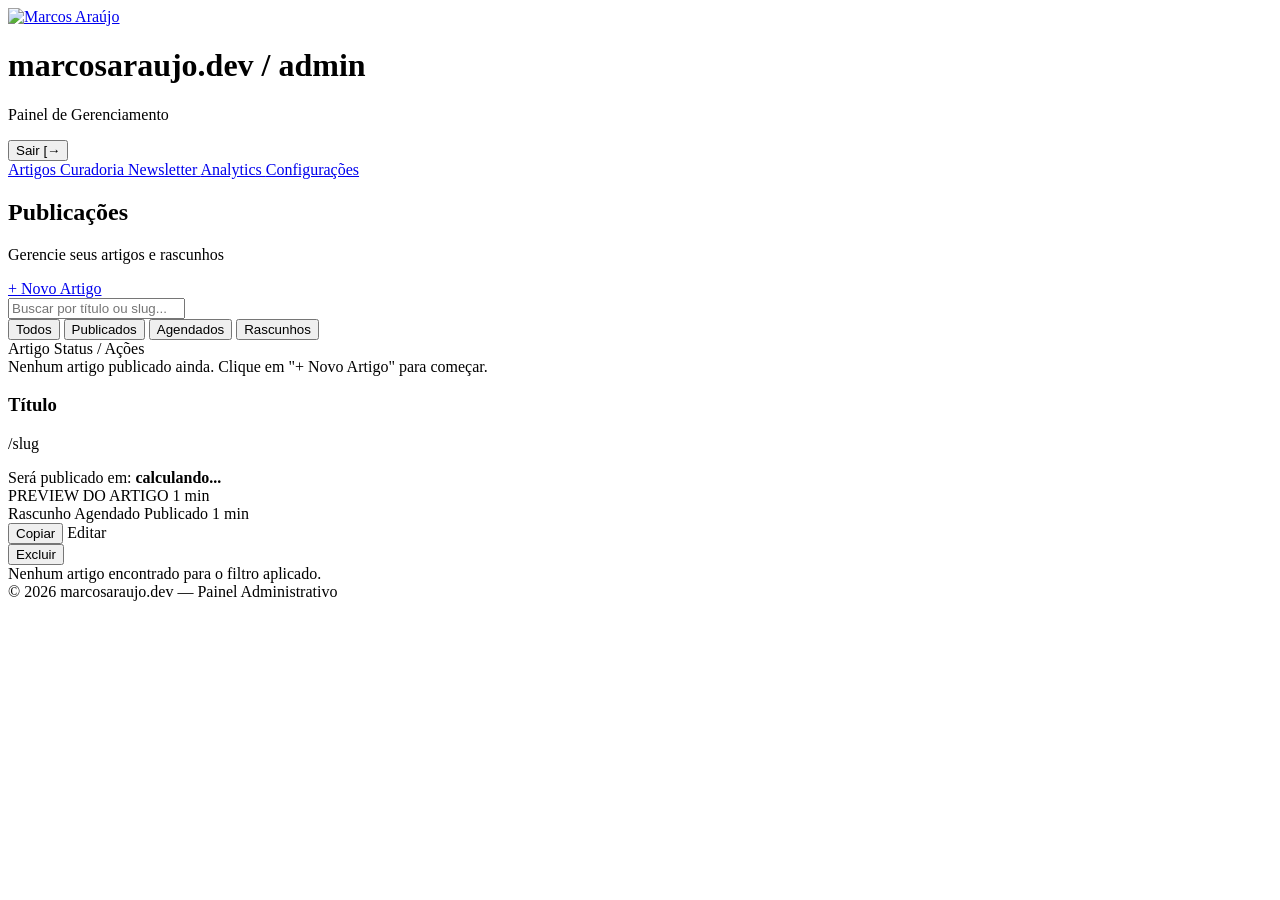
==== commit def511c6: "feat: modulo de curadoria avanço progressivo com integração ao supabase coletando da API externa em " ====
--- a/src/main/resources/templates/index.html
+++ b/src/main/resources/templates/index.html
@@ -63,11 +63,16 @@
 
         <!-- ⚡ MENU DE NAVEGAÇÃO DOS MÓDULOS -->
         <nav class="flex items-center gap-6 pt-2 text-xs font-mono overflow-x-auto">
+            <!-- Aba Artigos Ativa -->
             <a href="/" class="text-black dark:text-zinc-100 font-bold border-b-2 border-black dark:border-zinc-100 pb-1.5 transition">
                 Artigos
             </a>
 
-            <!-- ⚡ Rota absoluta para a Newsletter -->
+            <!-- Aba Curadoria Inativa -->
+            <a href="/curadoria" class="text-gray-400 dark:text-zinc-500 hover:text-black dark:hover:text-zinc-200 pb-1.5 border-b-2 border-transparent transition">
+                Curadoria
+            </a>
+
             <a href="/newsletter" class="text-gray-400 dark:text-zinc-500 hover:text-black dark:hover:text-zinc-200 pb-1.5 border-b-2 border-transparent transition">
                 Newsletter
             </a>
